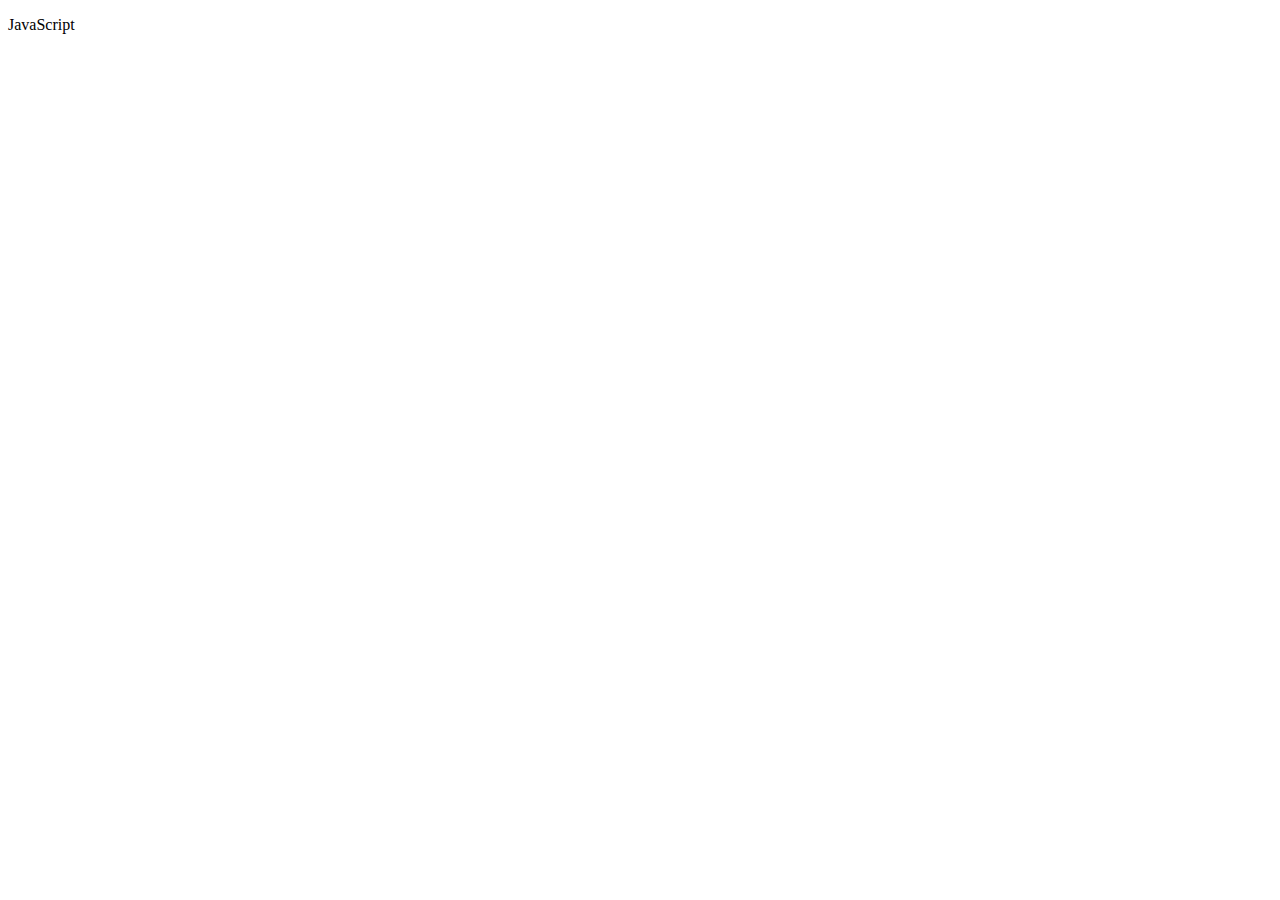
==== index.html @ 90f81d31 "initial commit" ====
<!DOCTYPE html>
<html lang="en">
<head>
    <meta charset="UTF-8">
    <meta name="viewport" content="width=device-width, initial-scale=1.0">
    <title>JS Concept</title>
</head>
<body>
    <p>JavaScript</p>
</body>
</html>
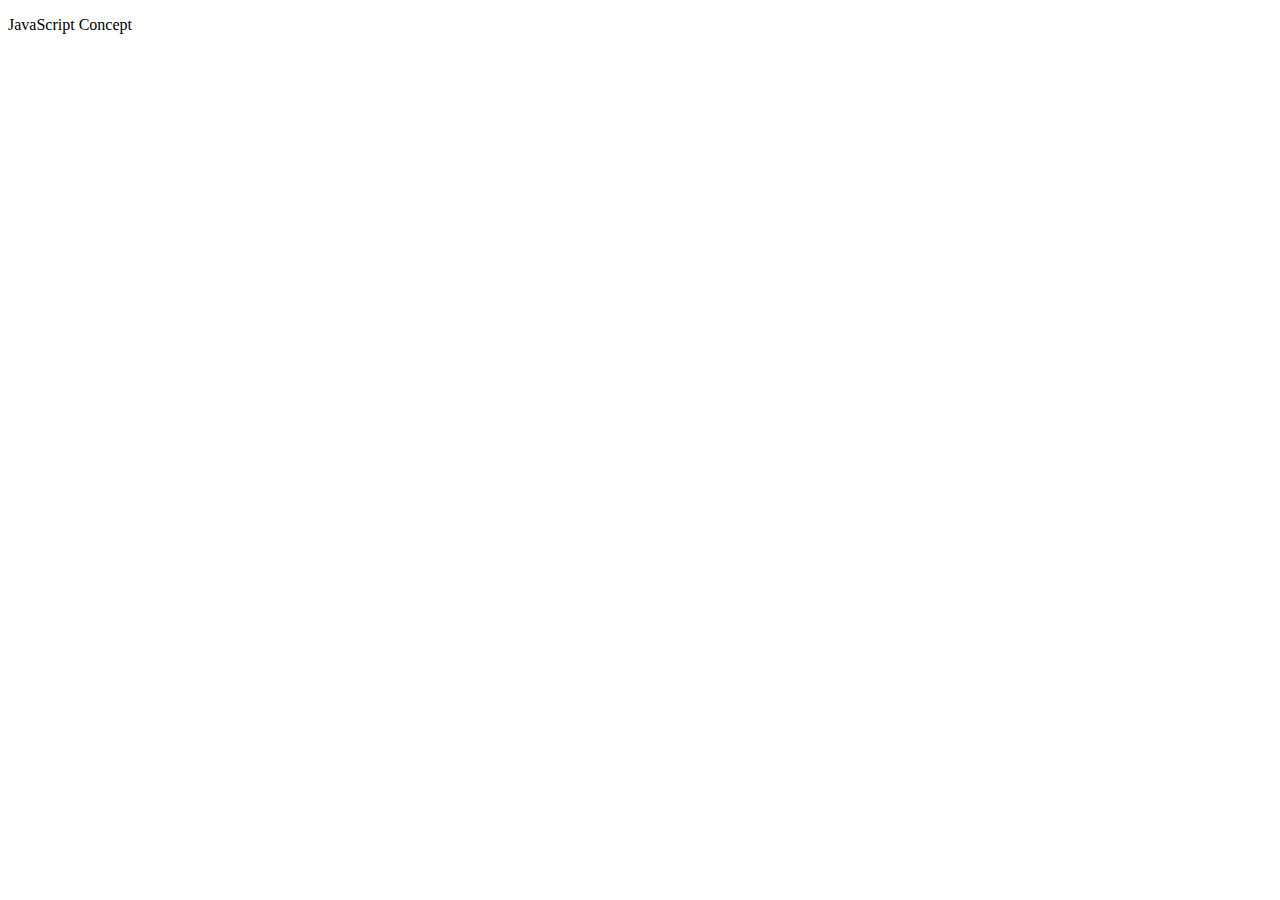
==== commit d35a6b30: "added event bubbling example" ====
--- a/index.html
+++ b/index.html
@@ -3,9 +3,10 @@
 <head>
     <meta charset="UTF-8">
     <meta name="viewport" content="width=device-width, initial-scale=1.0">
-    <title>JS Concept</title>
+    <title>JS</title>
 </head>
 <body>
-    <p>JavaScript</p>
+    <p>JavaScript Concept</p>
 </body>
+<script src="./Topics/Events/index.js"></script>
 </html>